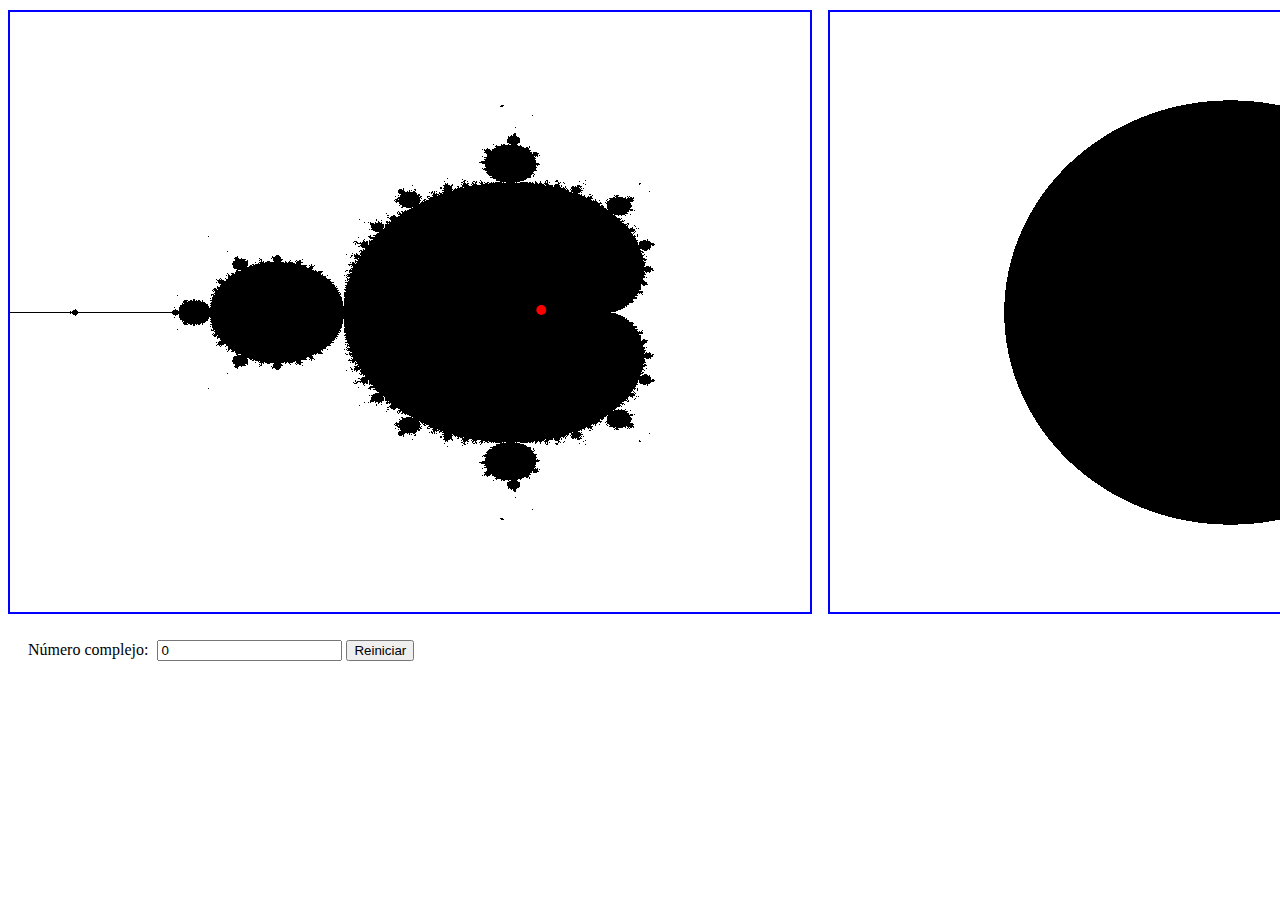
==== index.html @ 391e8f2d "[Add] Primer commit" ====
<!DOCTYPE html>
<html>
<head>
    <meta charset="UTF-8">
    <title>Conjunto de Mandelbrot</title>
    <link rel=StyleSheet href="style/canvasStyle.css" type="text/css">
</head>
<body>
    <div id="canvas-container">
        <div class="canvas-container">
            <canvas id="canvasMandelbrot" width="800" height="600"></canvas>
            <canvas id="pointCanvas" width="800" height="600" data-x="0" data-y="0"></canvas>
        </div>
        <div id="label-container">
            <label for="complex-number">Número complejo:</label>
            <input type="text" id="complex-number" readonly>
            <input id="btnRefresh" type="button" onclick="location.reload()" value="Reiniciar">
        </div> 
        <canvas id="canvasJul" width="800" height="600"></canvas>
        
    </div> 
    <script src="lib/jquery.min.js"></script>
    <script src="Prueba_complex.js"></script>
</body>
</html>
---- style/canvasStyle.css ----
#canvas-container {
    width: 1600px; /* Ancho suficiente para los tres canvas y los rectángulos */
    position: relative; /* Establecer posición relativa para los canvas hijos */
}
  
#canvas-container canvas {
    position: absolute; /* Establecer posición absoluta para superponer los dos primeros canvas */
    width: 800px; /* Establecer el mismo ancho y alto para ambos canvas */
    height: 600px;
    left: 0; /* Colocar ambos canvas en la esquina superior izquierda */
    top: 0;
}

#canvasMandelbrot {

    border: 2px solid blue;
    z-index: 1; /* Establecer z-index para superponer el segundo canvas sobre el primero */
}

#pointCanvas {
    z-index: 2; /* Establecer z-index para que el primero canvas quede detrás del segundo canvas */
}

#canvasJul {
    border: 2px solid blue;
    display: inline-block; /* Colocar el tercer canvas en línea */
    position: relative; /* Establecer posición relativa para poder posicionar el rectángulo */
    margin-left: 820px; /* Margen izquierdo para separar el tercer canvas del segundo */
}
#label-container {
    position: relative;
    top: 630px; /* Ajustar la posición vertical del div que contiene el label y el input */
    left: 20px; /* Ajustar la posición horizontal del div que contiene el label y el input */
    margin-top: 10px; /* Espacio entre los rectángulos y el div que contiene el label y el input */
}

#complex-number {
    display: inline-block;
}

label {
    display: inline-block;
    margin-right: 5px;
    margin-bottom: 5px; /* Agregar un pequeño espacio entre el texto y el cuadro de texto */
}
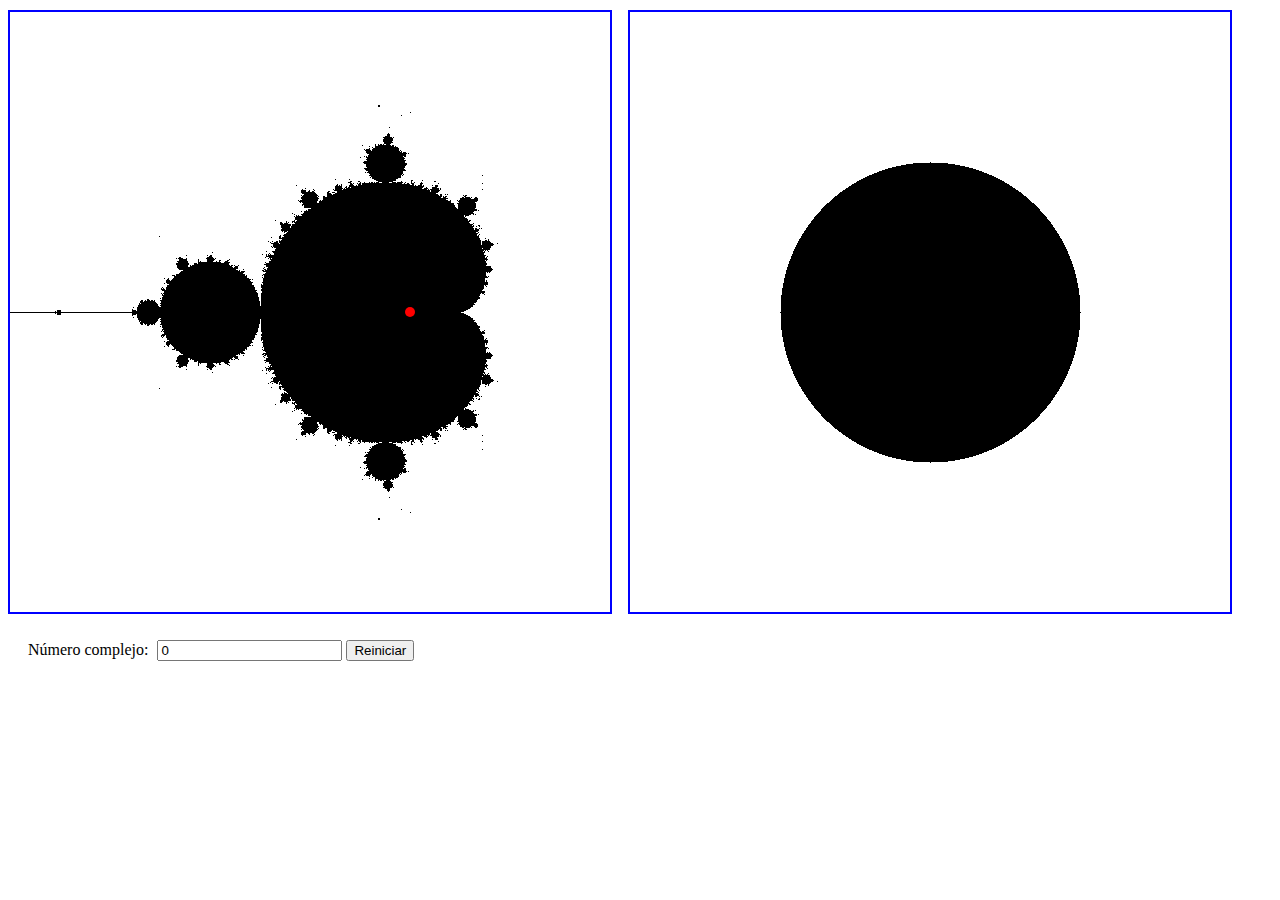
==== commit b9905899: "[fix] Cambio tamaño canvas" ====
--- a/index.html
+++ b/index.html
@@ -8,15 +8,15 @@
 <body>
     <div id="canvas-container">
         <div class="canvas-container">
-            <canvas id="canvasMandelbrot" width="800" height="600"></canvas>
-            <canvas id="pointCanvas" width="800" height="600" data-x="0" data-y="0"></canvas>
+            <canvas id="canvasMandelbrot" width="600" height="600"></canvas>
+            <canvas id="pointCanvas" width="600" height="600" data-x="0" data-y="0"></canvas>
         </div>
         <div id="label-container">
             <label for="complex-number">Número complejo:</label>
             <input type="text" id="complex-number" readonly>
             <input id="btnRefresh" type="button" onclick="location.reload()" value="Reiniciar">
         </div> 
-        <canvas id="canvasJul" width="800" height="600"></canvas>
+        <canvas id="canvasJul" width="600" height="600"></canvas>
         
     </div> 
     <script src="lib/jquery.min.js"></script>
--- a/style/canvasStyle.css
+++ b/style/canvasStyle.css
@@ -1,11 +1,11 @@
 #canvas-container {
-    width: 1600px; /* Ancho suficiente para los tres canvas y los rectángulos */
+    width: 800px; /* Ancho suficiente para los tres canvas y los rectángulos */
     position: relative; /* Establecer posición relativa para los canvas hijos */
 }
   
 #canvas-container canvas {
     position: absolute; /* Establecer posición absoluta para superponer los dos primeros canvas */
-    width: 800px; /* Establecer el mismo ancho y alto para ambos canvas */
+    width: 600px; /* Establecer el mismo ancho y alto para ambos canvas */
     height: 600px;
     left: 0; /* Colocar ambos canvas en la esquina superior izquierda */
     top: 0;
@@ -18,14 +18,14 @@
 }
 
 #pointCanvas {
-    z-index: 2; /* Establecer z-index para que el primero canvas quede detrás del segundo canvas */
+    z-index: 2; /* Establecer z-index para que el primer canvas quede detrás del segundo canvas */
 }
 
 #canvasJul {
     border: 2px solid blue;
     display: inline-block; /* Colocar el tercer canvas en línea */
     position: relative; /* Establecer posición relativa para poder posicionar el rectángulo */
-    margin-left: 820px; /* Margen izquierdo para separar el tercer canvas del segundo */
+    margin-left: 620px; /* Margen izquierdo para separar el tercer canvas del segundo */
 }
 #label-container {
     position: relative;
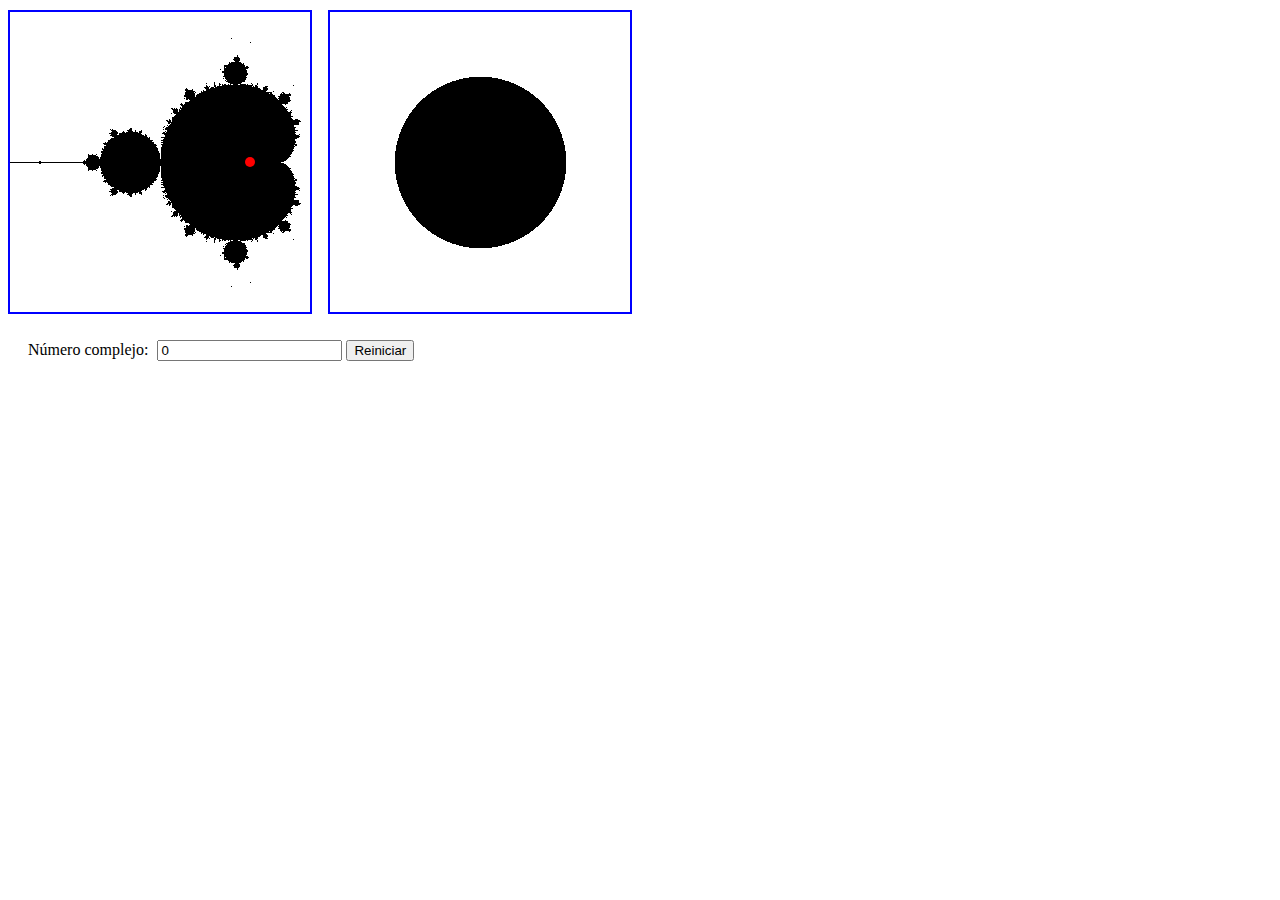
==== commit d25e9971: "[fix] Corrección tamaños canvas" ====
--- a/index.html
+++ b/index.html
@@ -8,15 +8,15 @@
 <body>
     <div id="canvas-container">
         <div class="canvas-container">
-            <canvas id="canvasMandelbrot" width="600" height="600"></canvas>
-            <canvas id="pointCanvas" width="600" height="600" data-x="0" data-y="0"></canvas>
+            <canvas id="canvasMandelbrot" width="300" height="300"></canvas>
+            <canvas id="pointCanvas" width="300" height="300" data-x="0" data-y="0"></canvas>
         </div>
         <div id="label-container">
             <label for="complex-number">Número complejo:</label>
             <input type="text" id="complex-number" readonly>
             <input id="btnRefresh" type="button" onclick="location.reload()" value="Reiniciar">
         </div> 
-        <canvas id="canvasJul" width="600" height="600"></canvas>
+        <canvas id="canvasJul" width="300" height="300"></canvas>
         
     </div> 
     <script src="lib/jquery.min.js"></script>
--- a/style/canvasStyle.css
+++ b/style/canvasStyle.css
@@ -5,8 +5,8 @@
   
 #canvas-container canvas {
     position: absolute; /* Establecer posición absoluta para superponer los dos primeros canvas */
-    width: 600px; /* Establecer el mismo ancho y alto para ambos canvas */
-    height: 600px;
+    width: 300px; /* Establecer el mismo ancho y alto para ambos canvas */
+    height: 300px;
     left: 0; /* Colocar ambos canvas en la esquina superior izquierda */
     top: 0;
 }
@@ -25,11 +25,11 @@
     border: 2px solid blue;
     display: inline-block; /* Colocar el tercer canvas en línea */
     position: relative; /* Establecer posición relativa para poder posicionar el rectángulo */
-    margin-left: 620px; /* Margen izquierdo para separar el tercer canvas del segundo */
+    margin-left: 320px; /* Margen izquierdo para separar el tercer canvas del segundo */
 }
 #label-container {
     position: relative;
-    top: 630px; /* Ajustar la posición vertical del div que contiene el label y el input */
+    top: 330px; /* Ajustar la posición vertical del div que contiene el label y el input */
     left: 20px; /* Ajustar la posición horizontal del div que contiene el label y el input */
     margin-top: 10px; /* Espacio entre los rectángulos y el div que contiene el label y el input */
 }
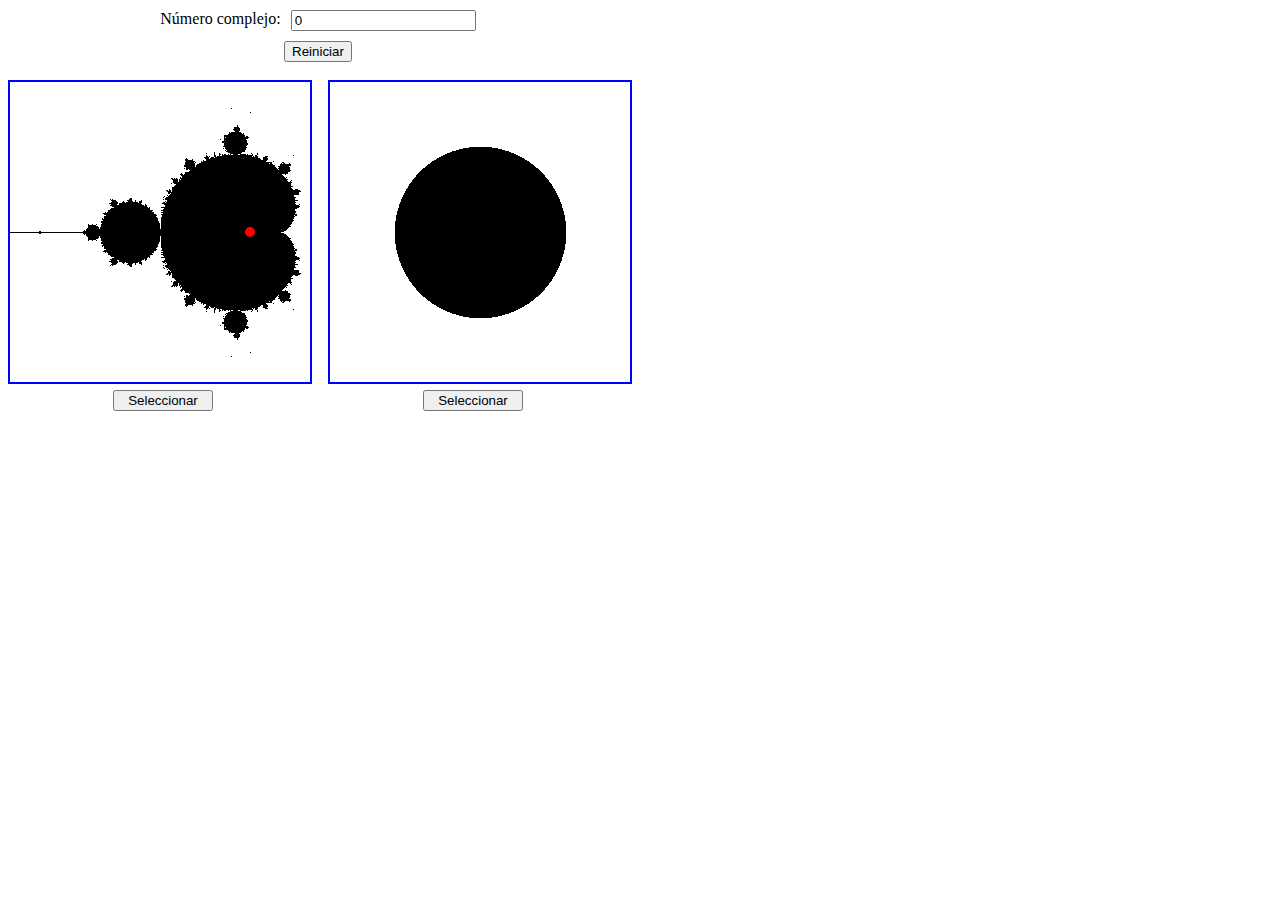
==== commit dc6870b4: "[Fix]Corrección CSS 1" ====
--- a/index.html
+++ b/index.html
@@ -6,19 +6,25 @@
     <link rel=StyleSheet href="style/canvasStyle.css" type="text/css">
 </head>
 <body>
-    <div id="canvas-container">
-        <div class="canvas-container">
+    <div id="label_container">
+        <label id="label_complex" for="complex_number">Número complejo:</label>
+        <input type="text" id="complex_number" readonly>
+        <input id="btnRefresh" type="button" onclick="location.reload()" value="Reiniciar">
+    </div> 
+    <br>
+    <div id="canvas_container">
+        <div class="mandelbrot_container">
             <canvas id="canvasMandelbrot" width="300" height="300"></canvas>
             <canvas id="pointCanvas" width="300" height="300" data-x="0" data-y="0"></canvas>
         </div>
-        <div id="label-container">
-            <label for="complex-number">Número complejo:</label>
-            <input type="text" id="complex-number" readonly>
-            <input id="btnRefresh" type="button" onclick="location.reload()" value="Reiniciar">
-        </div> 
-        <canvas id="canvasJul" width="300" height="300"></canvas>
-        
+        <div class="julia_container">
+            <canvas id="canvasJul" width="300" height="300"></canvas>
+        </div>        
     </div> 
+    <div id="canvas_buttons">
+        <input type="button" id="btnMandelbrot" value="Seleccionar">
+        <input type="button" id="btnJulia" value="Seleccionar">
+    </div>
     <script src="lib/jquery.min.js"></script>
     <script src="Prueba_complex.js"></script>
 </body>
--- a/style/canvasStyle.css
+++ b/style/canvasStyle.css
@@ -1,19 +1,27 @@
-#canvas-container {
-    width: 800px; /* Ancho suficiente para los tres canvas y los rectángulos */
+#canvas_container {
+    width: 600px; /* Ancho suficiente para los tres canvas y los rectángulos */
+    height: 300px;
     position: relative; /* Establecer posición relativa para los canvas hijos */
 }
   
-#canvas-container canvas {
+#canvas_container canvas {
     position: absolute; /* Establecer posición absoluta para superponer los dos primeros canvas */
     width: 300px; /* Establecer el mismo ancho y alto para ambos canvas */
-    height: 300px;
+    height: auto;
     left: 0; /* Colocar ambos canvas en la esquina superior izquierda */
     top: 0;
 }
+.mandelbrot_container {
+    position: absolute;
+    width: 300px;
+    height: 300px;
+    left: 0;
+    top: 0;
+    border: 2px solid blue;
+}
 
 #canvasMandelbrot {
-
-    border: 2px solid blue;
+    
     z-index: 1; /* Establecer z-index para superponer el segundo canvas sobre el primero */
 }
 
@@ -27,20 +35,54 @@
     position: relative; /* Establecer posición relativa para poder posicionar el rectángulo */
     margin-left: 320px; /* Margen izquierdo para separar el tercer canvas del segundo */
 }
-#label-container {
+
+#label_container {
+    width: 620px;
     position: relative;
-    top: 330px; /* Ajustar la posición vertical del div que contiene el label y el input */
-    left: 20px; /* Ajustar la posición horizontal del div que contiene el label y el input */
-    margin-top: 10px; /* Espacio entre los rectángulos y el div que contiene el label y el input */
+    display: grid;
+    margin-top: 10px;
 }
 
-#complex-number {
-    display: inline-block;
+#label_complex {
+    grid-column: 1;
+    grid-row: 1;
+    width: auto;
+    justify-self: end;
+    margin-right: 10px;
 }
 
-label {
-    display: inline-block;
-    margin-right: 5px;
-    margin-bottom: 5px; /* Agregar un pequeño espacio entre el texto y el cuadro de texto */
+#complex_number {
+    grid-column: 2;
+    grid-row: 1;
+    width: auto;
+    justify-self: start;
 }
 
+#btnRefresh {
+    grid-column: 1 / span 2;
+    grid-row: 2;
+    width: auto;
+    justify-self: center;
+    margin-top: 10px;
+}
+
+#canvas_buttons{
+    width: 620px;
+    position: relative;
+    display: grid;
+    margin-top: 10px;
+}
+
+#btnMandelbrot{
+    grid-column: 1;
+    grid-row: 1;
+    width: 100px;
+    justify-self: center;
+}
+
+#btnJulia{
+    grid-column: 2;
+    grid-row: 1;
+    width: 100px;
+    justify-self: center;
+}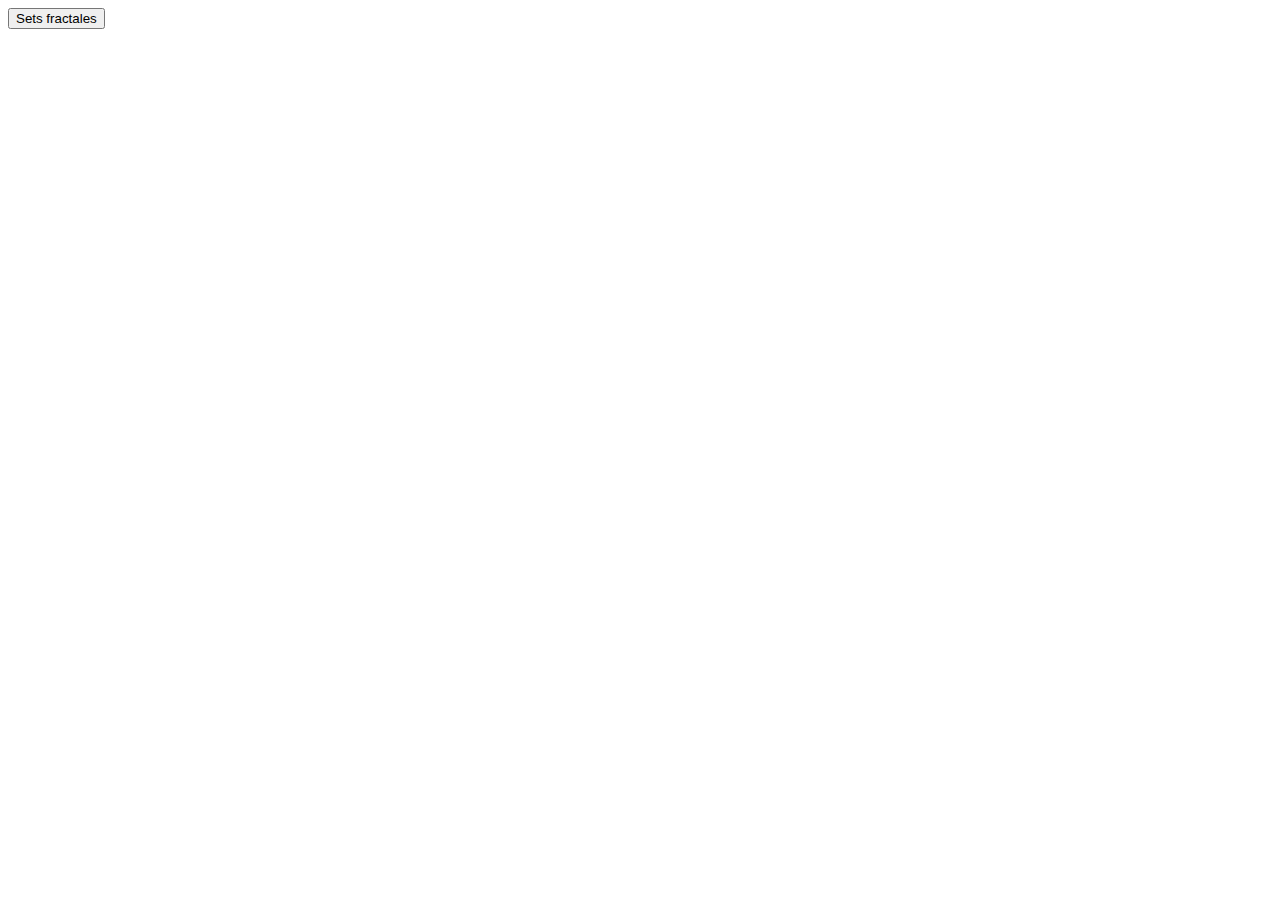
==== commit ffb94ad9: "[fix]Reestructuración carpetas + index" ====
--- a/index.html
+++ b/index.html
@@ -1,32 +1,12 @@
 <!DOCTYPE html>
-<html>
+<html lang="en">
 <head>
     <meta charset="UTF-8">
-    <title>Conjunto de Mandelbrot</title>
-    <link rel=StyleSheet href="style/canvasStyle.css" type="text/css">
+    <title>Inicio</title>
 </head>
 <body>
-    <div id="label_container">
-        <label id="label_complex" for="complex_number">Número complejo:</label>
-        <input type="text" id="complex_number" readonly>
-        <input id="btnRefresh" type="button" onclick="location.reload()" value="Reiniciar">
-    </div> 
-    <br>
-    <div id="canvas_container">
-        <div class="mandelbrot_container">
-            <canvas id="canvasMandelbrot" width="300" height="300"></canvas>
-            <canvas id="pointCanvas" width="300" height="300" data-x="0" data-y="0"></canvas>
-        </div>
-        <div class="julia_container">
-            <canvas id="canvasJul" width="300" height="300"></canvas>
-        </div>        
-    </div> 
-    <div id="canvas_buttons">
-        <input type="button" id="btnMandelbrot" value="Seleccionar">
-        <input type="button" id="btnJulia" value="Seleccionar">
+    <div class="menu_options">
+        <input type="button" value="Sets fractales" onclick="window.location.href='fractal_sets/fractal_sets.html'">
     </div>
-    <script src="lib/jquery.min.js"></script>
-    <script src="Prueba_complex.js"></script>
 </body>
-</html>
-
+</html>